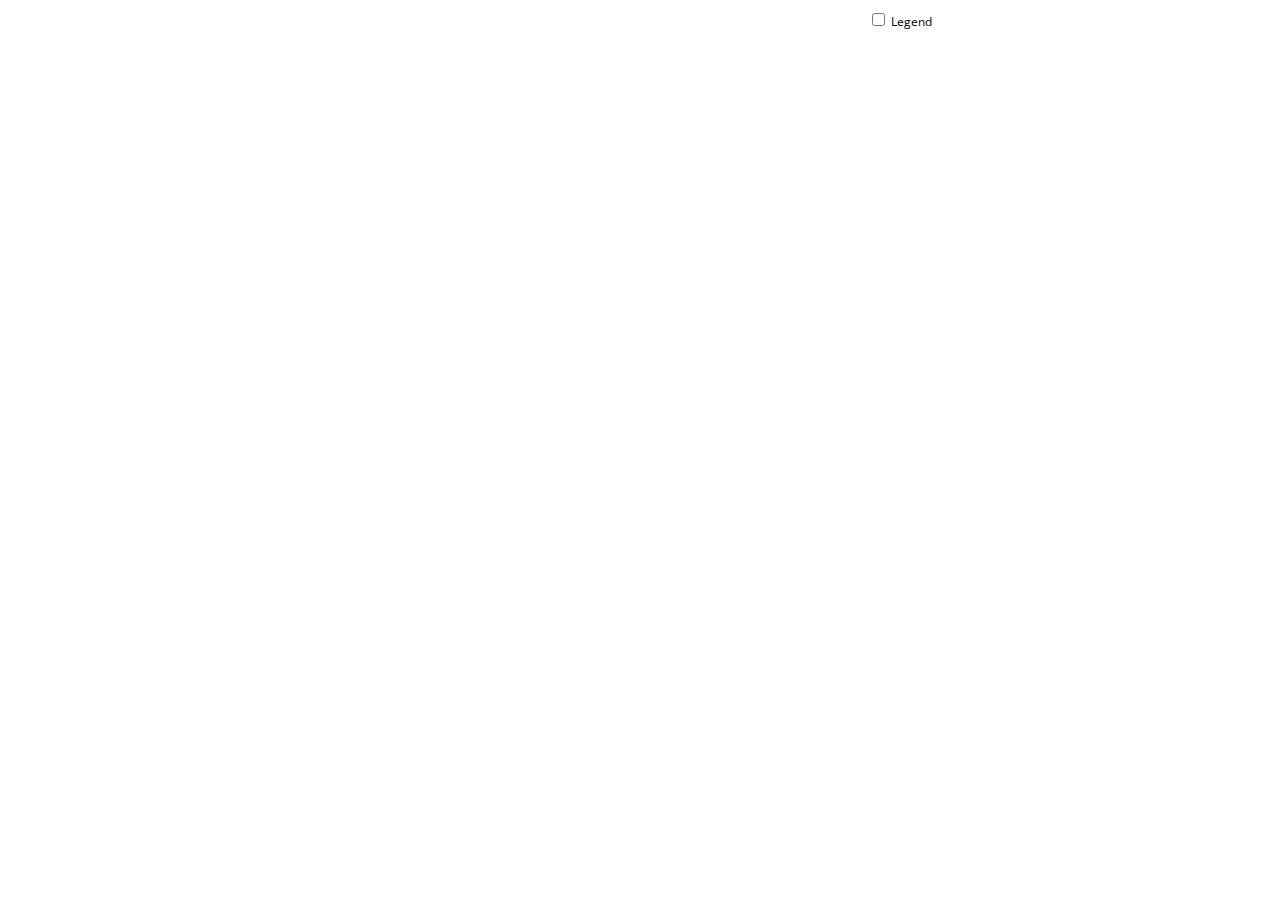
==== sunburst/index.html @ 49d1af40 "more stuff" ====
<!DOCTYPE html>
<html>
  <head>
    <meta charset="utf-8">
    <title>Sequences sunburst</title>
    <script src="//d3js.org/d3.v4.min.js"></script>
    <link rel="stylesheet" type="text/css"
      href="https://fonts.googleapis.com/css?family=Open+Sans:400,600">
    <link rel="stylesheet" type="text/css" href="sequences.css"/>
  </head>
  <body>
    <div id="main">
      <div id="sequence"></div>
      <div id="chart">
        
      </div>
    </div>
    <div id="sidebar">
      <input type="checkbox" id="togglelegend"> Legend<br/>
      <div id="legend" style="visibility: hidden;"></div>
    </div>
    <script type="text/javascript" src="colors.js">
    </script>
    <script type="text/javascript" src="sequences.js"></script>
    <script type="text/javascript">
      // Hack to make this example display correctly in an iframe on bl.ocks.org
      d3.select(self.frameElement).style("height", "700px");
  </script> 
  </body>
</html>
---- sunburst/sequences.css ----
body {
  font-family: 'Open Sans', sans-serif;
  font-size: 12px;
  font-weight: 400;
  background-color: #fff;
  width: 960px;
  height: 700px;
  margin-top: 10px;
}

#main {
  float: left;
  width: 750px;
}

#sidebar {
  float: right;
  width: 100px;
}

#sequence {
  width: 600px;
  height: 70px;
}

#legend {
  padding: 10px 0 0 3px;
}

#sequence text, #legend text {
  font-weight: 600;
  fill: #fff;
}

#chart {
  position: relative;
}

#chart path {
  stroke: #fff;
}

#explanation {
  position: absolute;
  top: 260px;
  left: 305px;
  width: 140px;
  text-align: center;
  color: #666;
  z-index: -1;
}

#percentage {
  font-size: 2.5em;
}
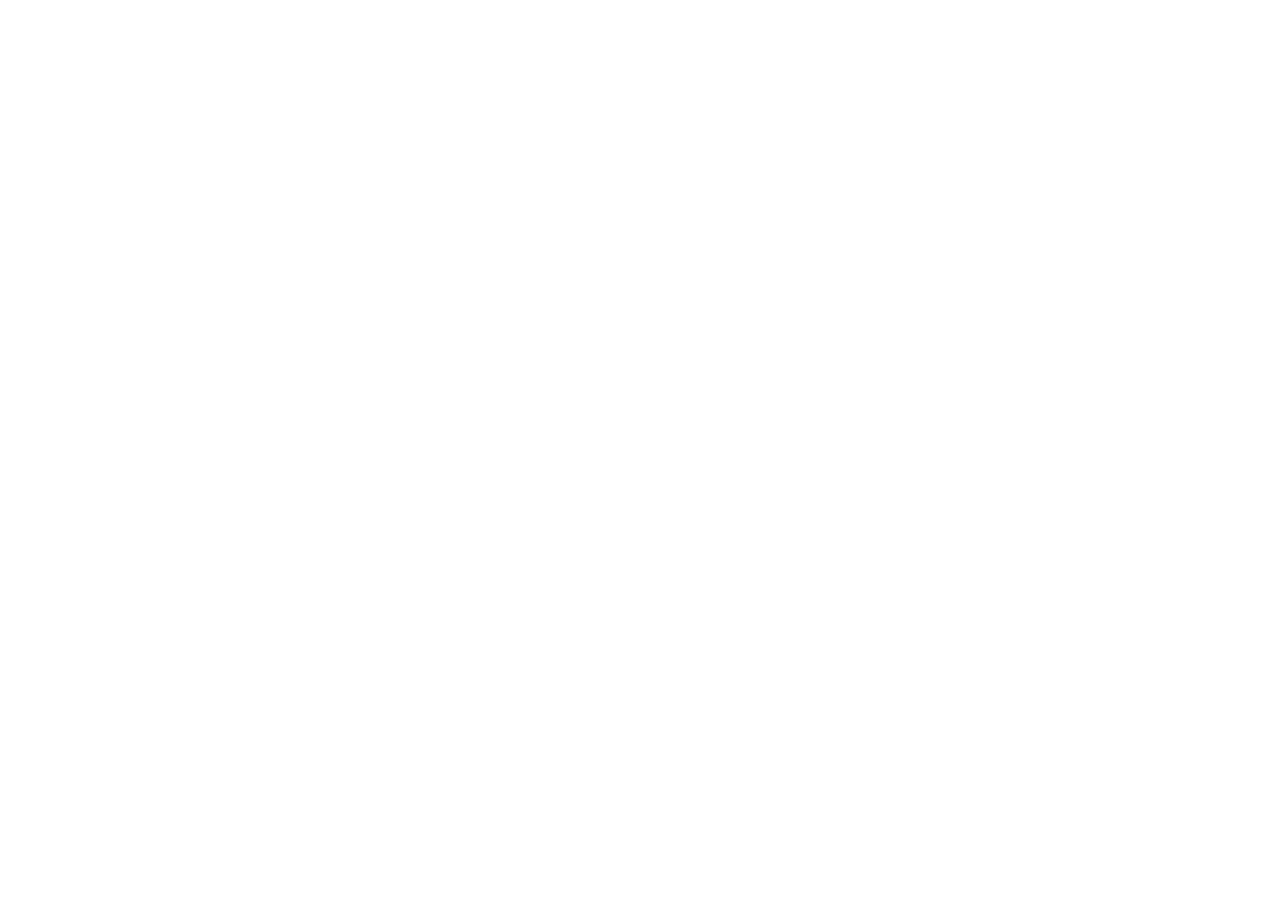
==== commit c5ef3c7b: "sunburst work" ====
--- a/sunburst/index.html
+++ b/sunburst/index.html
@@ -1,30 +1,231 @@
 <!DOCTYPE html>
-<html>
-  <head>
-    <meta charset="utf-8">
-    <title>Sequences sunburst</title>
-    <script src="//d3js.org/d3.v4.min.js"></script>
-    <link rel="stylesheet" type="text/css"
-      href="https://fonts.googleapis.com/css?family=Open+Sans:400,600">
-    <link rel="stylesheet" type="text/css" href="sequences.css"/>
-  </head>
-  <body>
-    <div id="main">
-      <div id="sequence"></div>
-      <div id="chart">
-        
-      </div>
-    </div>
-    <div id="sidebar">
-      <input type="checkbox" id="togglelegend"> Legend<br/>
-      <div id="legend" style="visibility: hidden;"></div>
-    </div>
-    <script type="text/javascript" src="colors.js">
-    </script>
-    <script type="text/javascript" src="sequences.js"></script>
-    <script type="text/javascript">
-      // Hack to make this example display correctly in an iframe on bl.ocks.org
-      d3.select(self.frameElement).style("height", "700px");
-  </script> 
-  </body>
-</html>+
+<head>
+    <title>Sunburst Tutorial (d3 v4), Part 4</title>
+    <script src="https://d3js.org/d3.v4.min.js"></script>
+</head>
+<style>
+@import url('https://fonts.googleapis.com/css?family=Raleway');
+body {
+    font-family: "Raleway", "Helvetica Neue", Helvetica, Arial, sans-serif;
+}
+
+text {
+    pointer-events: none;
+    /* Make text "non selectable" */
+}
+
+button {
+    border: none;
+    color: white;
+    padding: 6px 12px;
+    text-align: center;
+    text-decoration: none;
+    display: inline-block;
+}
+
+#leftButton {
+    border-radius: 10px 3px 3px 10px;
+}
+
+#rightButton {
+    border-radius: 3px 10px 10px 3px;
+}
+</style>
+
+<body>
+    <svg></svg>
+<!--     <br> Size:
+    <label>
+        <input class="sizeSelect" type="radio" name="sizeSelect" value="size" checked> Size</label>
+    <label>
+        <input class="sizeSelect" type="radio" name="sizeSelect" value="count"> Count</label>
+    <br> Show:
+    <label>
+        <input class="showSelect" type="radio" name="showSelect" value="top3"> Top 3</label>
+    <label>
+        <input class="showSelect" type="radio" name="showSelect" value="top6"> Top 6</label>
+    <label>
+        <input class="showSelect" type="radio" name="showSelect" value="all" checked> All</label> -->
+</body>
+<script>
+// Variables
+var allNodes;
+var width = 500;
+var height = 500;
+var radius = Math.min(width, height) / 2;
+var color = d3.scaleOrdinal(d3.schemeCategory20b);
+var color2 = d3.scaleOrdinal(d3.schemeCategory20b);
+d3.selectAll('button').style("background-color",
+    color2()
+);
+// Size our <svg> element, add a <g> element, and move translate 0,0 to the center of the element.
+var g = d3.select('svg')
+    .attr('width', width)
+    .attr('height', height)
+    .append('g')
+    .attr('transform', 'translate(' + width / 2 + ',' + height / 2 + ')');
+// Create our sunburst data structure and size it.
+var partition = d3.partition()
+    .size([2 * Math.PI, radius]);
+// Get the data from our JSON file
+d3.json("wine.json", function(error, nodeData) {
+    if (error) throw error;
+    allNodes = nodeData;
+    var showNodes = JSON.parse(JSON.stringify(nodeData));
+    drawSunburst(allNodes);
+});
+
+function drawSunburst(data) {
+    // Find the root node, calculate the node.value, and sort our nodes by node.value
+    root = d3.hierarchy(data)
+        .sum(function(d) { return d.size; })
+        .sort(function(a, b) { return b.value - a.value; });
+    // Calculate the size of each arc; save the initial angles for tweening.
+    partition(root);
+    arc = d3.arc()
+        .startAngle(function(d) { d.x0s = d.x0; return d.x0; })
+        .endAngle(function(d) { d.x1s = d.x1; return d.x1; })
+        .innerRadius(function(d) { return d.y0; })
+        .outerRadius(function(d) { return d.y1; });
+    // Add a <g> element for each node; create the slice variable since we'll refer to this selection many times
+    slice = g.selectAll('g.node').data(root.descendants(), function(d) { return d.data.name; }); // .enter().append('g').attr("class", "node");
+    newSlice = slice.enter().append('g').attr("class", "node").merge(slice);
+    slice.exit().remove();
+    // TRY 1: ID selection that's has been drawn previously... (requires us to set "drawn" down below)
+    //newSlice.filter ( function(d) { return !d.drawn; }).append('path')
+    //    .attr("display", function (d) { return d.depth ? null : "none"; }).style('stroke', '#fff');
+    // TRY 2: Only create paths on "first run"
+    //if (firstRun) {
+    //    newSlice.append('path').attr("display", function (d) { return d.depth ? null : "none"; }).style('stroke', '#fff');
+    //}
+    // TRY 1&2: Set path-d and color always. But this isn't using new arc...?
+    //newSlice.selectAll('path').attr("d", arc).style("fill", function (d) { return color((d.children ? d : d.parent).data.name); });
+    // Append <path> elements and draw lines based on the arc calculations. Last, color the lines and the slices.
+    slice.selectAll('path').remove();
+    newSlice.append('path').attr("display", function(d) { return d.depth ? null : "none"; })
+        .attr("d", arc)
+        .style('stroke', '#fff')
+        .style("fill", function(d) { return color((d.children ? d : d.parent).data.name); });
+    // Populate the <text> elements with our data-driven titles.
+    slice.selectAll('text').remove();
+    newSlice.append("text")
+        .attr("transform", function(d) {
+            return "translate(" + arc.centroid(d) + ")rotate(" + computeTextRotation(d) + ")";
+        })
+        .attr("dx", "-20")
+        .attr("dy", ".5em")
+        .style("font-size", "10px")
+        .text(function(d) { return d.parent ? d.data.name : "" });
+    newSlice.on("click", highlightSelectedSlice);
+
+
+    root.count();
+    root.sort(function(a, b) { return b.value - a.value; });
+    partition(root);
+    newSlice.selectAll("path").transition().duration(750).attrTween("d", arcTweenPath);
+    newSlice.selectAll("text").transition().duration(750).attrTween("transform", arcTweenText);
+};
+
+// d3.selectAll(".showSelect").on("click", showTopTopics);
+// d3.selectAll(".sizeSelect").on("click", sliceSizer);
+// Redraw the Sunburst Based on User Input
+function highlightSelectedSlice(c, i) {
+    clicked = c;
+    console.log(clicked)
+    var rootPath = clicked.path(root).reverse();
+    rootPath.shift(); // remove root node from the array
+    newSlice.style("opacity", 0.4);
+    // console.log(rootPath)
+    newSlice.filter(function(d) {
+            if (d === clicked && d.prevClicked) {
+                d.prevClicked = false;
+                newSlice.style("opacity", 1);
+                return true;
+            } else if (d === clicked) {
+                d.prevClicked = true;
+                return true;
+            } else {
+                d.prevClicked = false;
+                return (rootPath.indexOf(d) >= 0);
+            }
+        })
+        .style("opacity", 1);
+    //d3.select("#sidebar").text("another!");
+};
+// Redraw the Sunburst Based on User Input
+function sliceSizer(r, i) {
+    // Determine how to size the slices.
+    if (this.value === "size") {
+        // root.sum(function(d) { return d.size; });
+        console.log("one")
+    } else {
+        root.count();
+        console.log("two")
+    }
+    
+    root.sort(function(a, b) { return b.value - a.value; });
+    partition(root);
+    newSlice.selectAll("path").transition().duration(750).attrTween("d", arcTweenPath);
+    newSlice.selectAll("text").transition().duration(750).attrTween("transform", arcTweenText);
+};
+// Redraw the Sunburst Based on User Input
+function showTopTopics(r, i) {
+    //alert(this.value);
+    var showCount;
+    // Determine how to size the slices.
+    if (this.value === "top3") {
+        showCount = 3;
+    } else if (this.value === "top6") {
+        showCount = 6;
+    } else {
+        showCount = 100;
+    }
+    var showNodes = JSON.parse(JSON.stringify(allNodes));
+    showNodes.children.splice(showCount, (showNodes.children.length - showCount));
+    drawSunburst(showNodes);
+};
+/**
+ * When switching data: interpolate the arcs in data space.
+ * @param {Node} a
+ * @param {Number} i
+ * @return {Number}
+ */
+function arcTweenPath(a, i) {
+    var oi = d3.interpolate({ x0: a.x0s, x1: a.x1s }, a);
+
+    function tween(t) {
+        var b = oi(t);
+        a.x0s = b.x0;
+        a.x1s = b.x1;
+        return arc(b);
+    }
+    return tween;
+}
+/**
+ * When switching data: interpolate the text centroids and rotation.
+ * @param {Node} a
+ * @param {Number} i
+ * @return {Number}
+ */
+function arcTweenText(a, i) {
+    var oi = d3.interpolate({ x0: a.x0s, x1: a.x1s }, a);
+
+    function tween(t) {
+        var b = oi(t);
+        return "translate(" + arc.centroid(b) + ")rotate(" + computeTextRotation(b) + ")";
+    }
+    return tween;
+}
+/**
+ * Calculate the correct distance to rotate each label based on its location in the sunburst.
+ * @param {Node} d
+ * @return {Number}
+ */
+function computeTextRotation(d) {
+    var angle = (d.x0 + d.x1) / Math.PI * 90;
+    // Avoid upside-down labels
+    return (angle < 120 || angle > 270) ? angle : angle + 180; // labels as rims
+    //return (angle < 180) ? angle - 90 : angle + 90;  // labels as spokes
+}
+</script>
